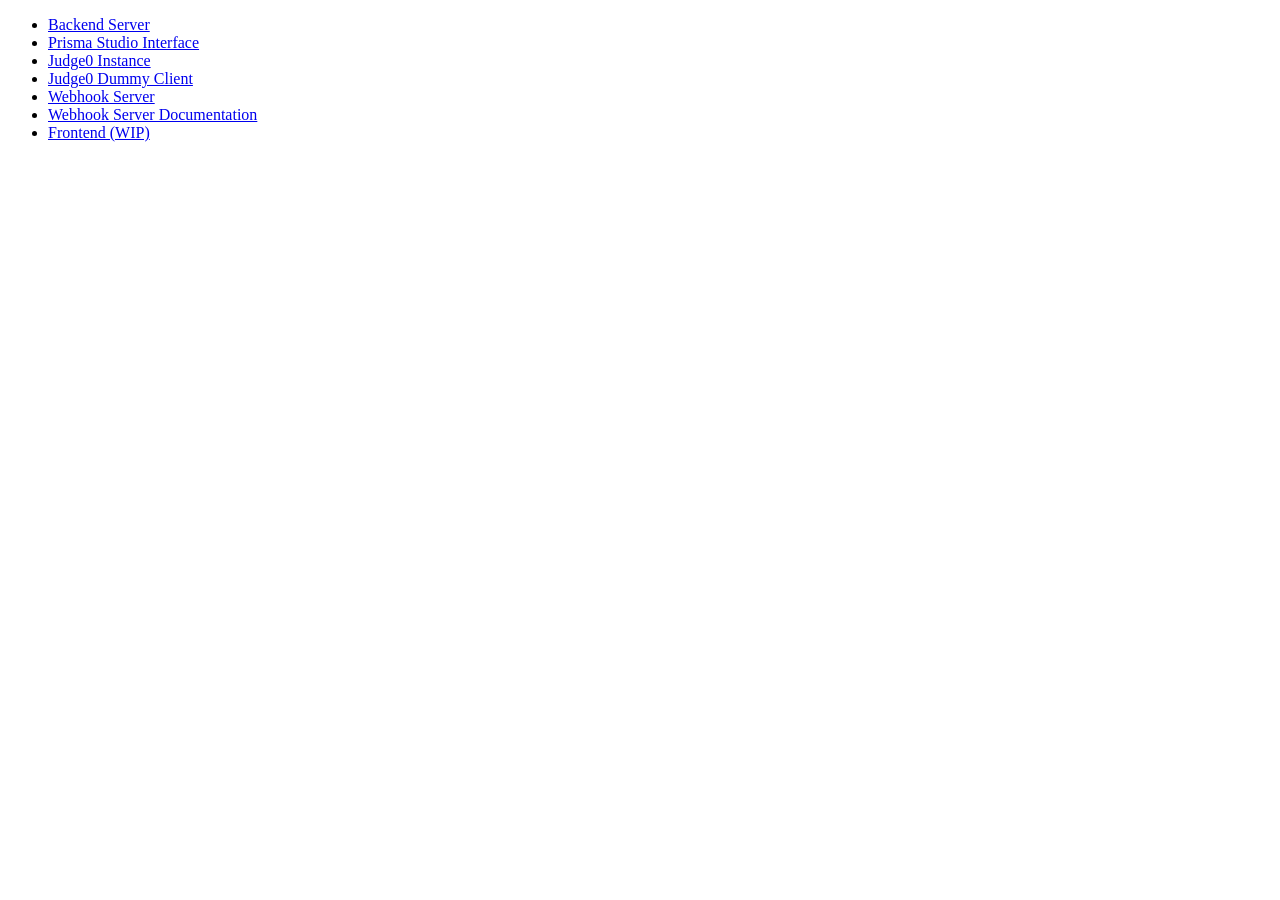
==== index.html @ 46cca562 "Basic Layout Test" ====
<!DOCTYPE html>
<html lang="en">

<head>
	<meta charset="UTF-8">
	<meta name="viewport" content="width=device-width, initial-scale=1.0">
	<meta http-equiv="X-UA-Compatible" content="ie=edge">
	<title>RMIT Code Intranet</title>
	<link rel="stylesheet" href="./styles.css">
	<link rel="icon" href="./favicon.ico" type="image/x-icon">
</head>

<body>
	<div>
		<ul>
			<li><a href="https://capstone-backend.mackerel.dev">Backend Server</a></li>
			<li><a href="https://capstone-studio.mackerel.dev">Prisma Studio Interface</a></li>
			<li><a href="https://capstone-judge0.mackerel.dev">Judge0 Instance</a></li>
			<li><a href="https://capstone-judge0.mackerel.dev/dummy-client.html">Judge0 Dummy Client</a></li>
			<li><a href="https://capstone-runner.mackerel.dev">Webhook Server</a></li>
			<li><a href="https://capstone-runner.mackerel.dev/docs">Webhook Server Documentation</a></li>
			<li><a href="https://capstone-frontend.mackerel.dev">Frontend (WIP)</a></li>
		</ul>
	</div>
</body>

</html>
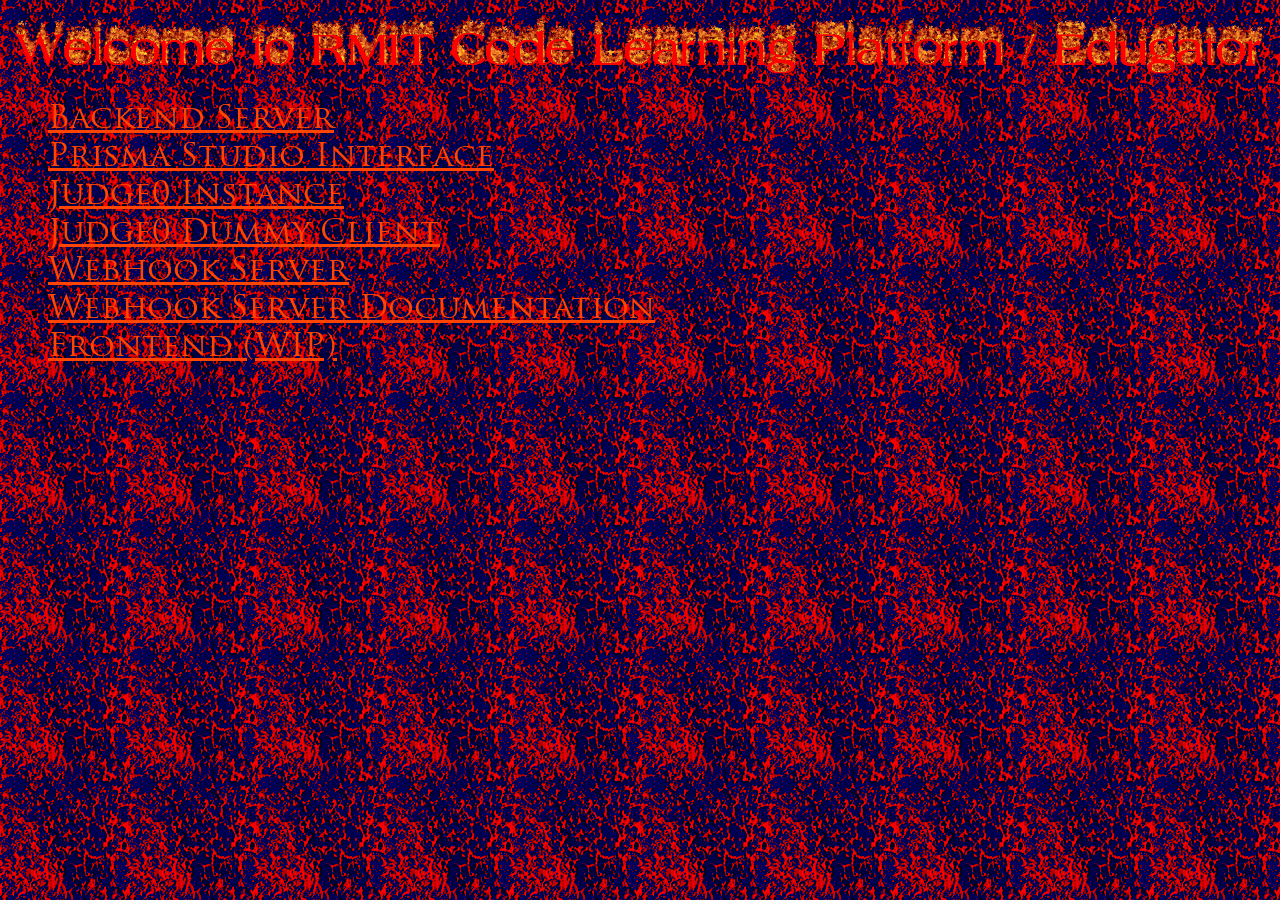
==== commit 1d1d399f: "Styled it to make it look really good" ====
--- a/index.html
+++ b/index.html
@@ -12,6 +12,7 @@
 
 <body>
 	<div>
+		<img src="text.gif">
 		<ul>
 			<li><a href="https://capstone-backend.mackerel.dev">Backend Server</a></li>
 			<li><a href="https://capstone-studio.mackerel.dev">Prisma Studio Interface</a></li>
--- a/styles.css
+++ b/styles.css
@@ -0,0 +1,29 @@
+@font-face {
+	font-family: 'CustomFont';
+	src: url('TrajanPro-Regular.ttf') format('woff2'),
+		/* Best for modern browsers */
+		url('TrajanPro-Regular.ttf') format('woff');
+	/* Fallback for older browsers */
+	font-weight: normal;
+	font-style: normal;
+	font-display: swap;
+	/* Shows fallback font until custom font loads */
+}
+
+body {
+	background-image: url("fireblu-fire.gif");
+}
+
+img {
+	width: 100%;
+}
+
+a {
+	font-family: 'CustomFont', sans-serif;
+	color: orangered;
+	font-size: xx-large;
+}
+
+a:hover {
+	color: navajowhite;
+}
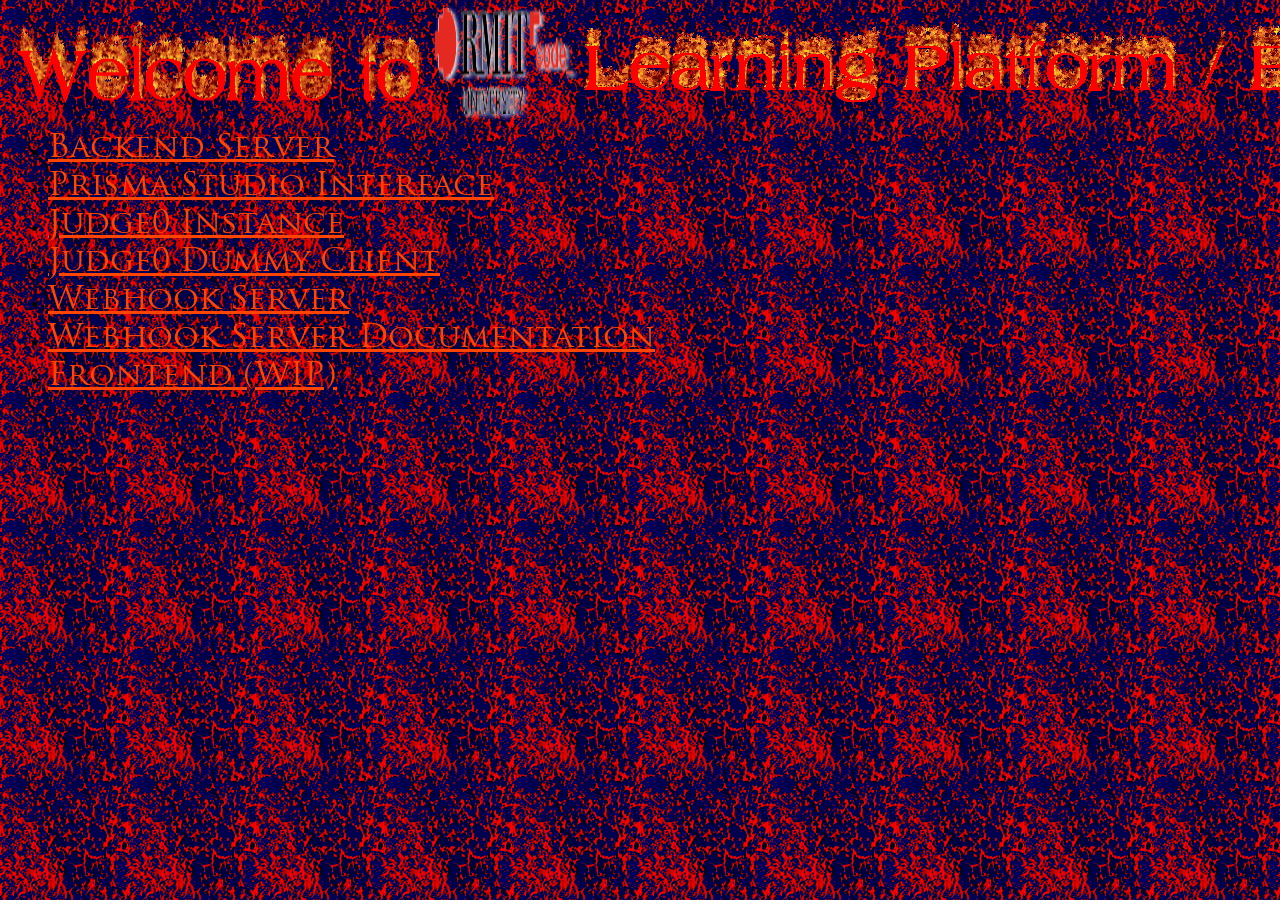
==== commit f2b00162: "Added new daniel logo" ====
--- a/index.html
+++ b/index.html
@@ -12,7 +12,11 @@
 
 <body>
 	<div>
-		<img src="text.gif">
+		<div class="flexbox">
+			<img src="text_1.gif">
+			<img src="text_2.png" class="stroke">
+			<img src="text_3.gif">
+		</div>
 		<ul>
 			<li><a href="https://capstone-backend.mackerel.dev">Backend Server</a></li>
 			<li><a href="https://capstone-studio.mackerel.dev">Prisma Studio Interface</a></li>
--- a/styles.css
+++ b/styles.css
@@ -27,3 +27,11 @@
 a:hover {
 	color: navajowhite;
 }
+
+.flexbox {
+	display: flex;
+}
+
+.stroke {
+	filter: drop-shadow(2px 2px 2px white);
+}
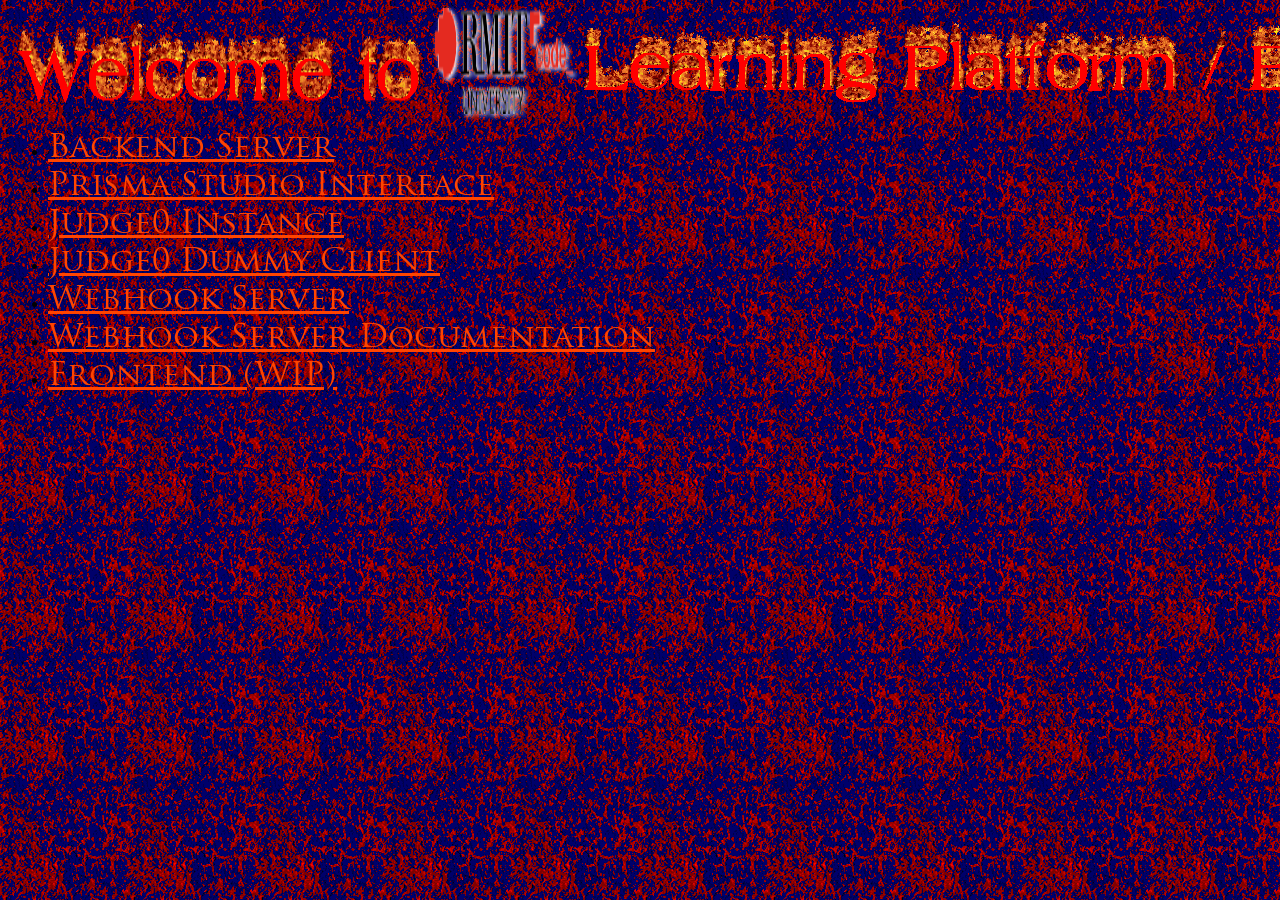
==== commit 905ae9ac: "Added 404 gallery and improved accessibility - Added 404 page that includes the 404 gallery - Added " ====
--- a/index.html
+++ b/index.html
@@ -2,20 +2,25 @@
 <html lang="en">
 
 <head>
+
 	<meta charset="UTF-8">
 	<meta name="viewport" content="width=device-width, initial-scale=1.0">
 	<meta http-equiv="X-UA-Compatible" content="ie=edge">
+	<meta name="robots" content="index, follow">
 	<title>RMIT Code Intranet</title>
-	<link rel="stylesheet" href="./styles.css">
-	<link rel="icon" href="./favicon.ico" type="image/x-icon">
+	<meta property="og:title" content="RMIT Code Intranet">
+	<meta name="description" content="Links page for the RMIT Code project">
+	<meta property="og:description" content="Links page for the RMIT Code project">
+	<link rel="stylesheet" href="./styles/index.css">
+	<link rel="icon" href="./images/favicon/favicon.ico" type="image/x-icon">
 </head>
 
 <body>
 	<div>
 		<div class="flexbox">
-			<img src="text_1.gif">
-			<img src="text_2.png" class="stroke">
-			<img src="text_3.gif">
+			<img src="./images/title/text_1.gif" alt="Flaming text that says 'Welcome to'">
+			<img src="./images/title/text_2.png" alt="Logo that says 'RMIT University Code_'" class="stroke">
+			<img src="./images/title/text_3.gif" alt="Flaming text that says 'Learning Platform / Edugator">
 		</div>
 		<ul>
 			<li><a href="https://capstone-backend.mackerel.dev">Backend Server</a></li>
--- a/styles/index.css
+++ b/styles/index.css
@@ -0,0 +1,41 @@
+@font-face {
+	font-family: 'CustomFont';
+	src: url('../fonts/TrajanPro-Regular.ttf') format('woff2'),
+		/* Best for modern browsers */
+		url('../fonts/TrajanPro-Regular.ttf') format('woff');
+	/* Fallback for older browsers */
+	font-weight: normal;
+	font-style: normal;
+	font-display: swap;
+	/* Shows fallback font until custom font loads */
+}
+
+body {
+	background-image: url("../images/background/fireblu-fire.gif");
+
+	@media (prefers-reduced-motion: reduce) {
+		background-color: #F10000;
+	}
+}
+
+img {
+	width: 100%;
+}
+
+a {
+	font-family: 'CustomFont', sans-serif;
+	color: orangered;
+	font-size: xx-large;
+}
+
+a:hover {
+	color: navajowhite;
+}
+
+.flexbox {
+	display: flex;
+}
+
+.stroke {
+	filter: drop-shadow(2px 2px 2px white);
+}
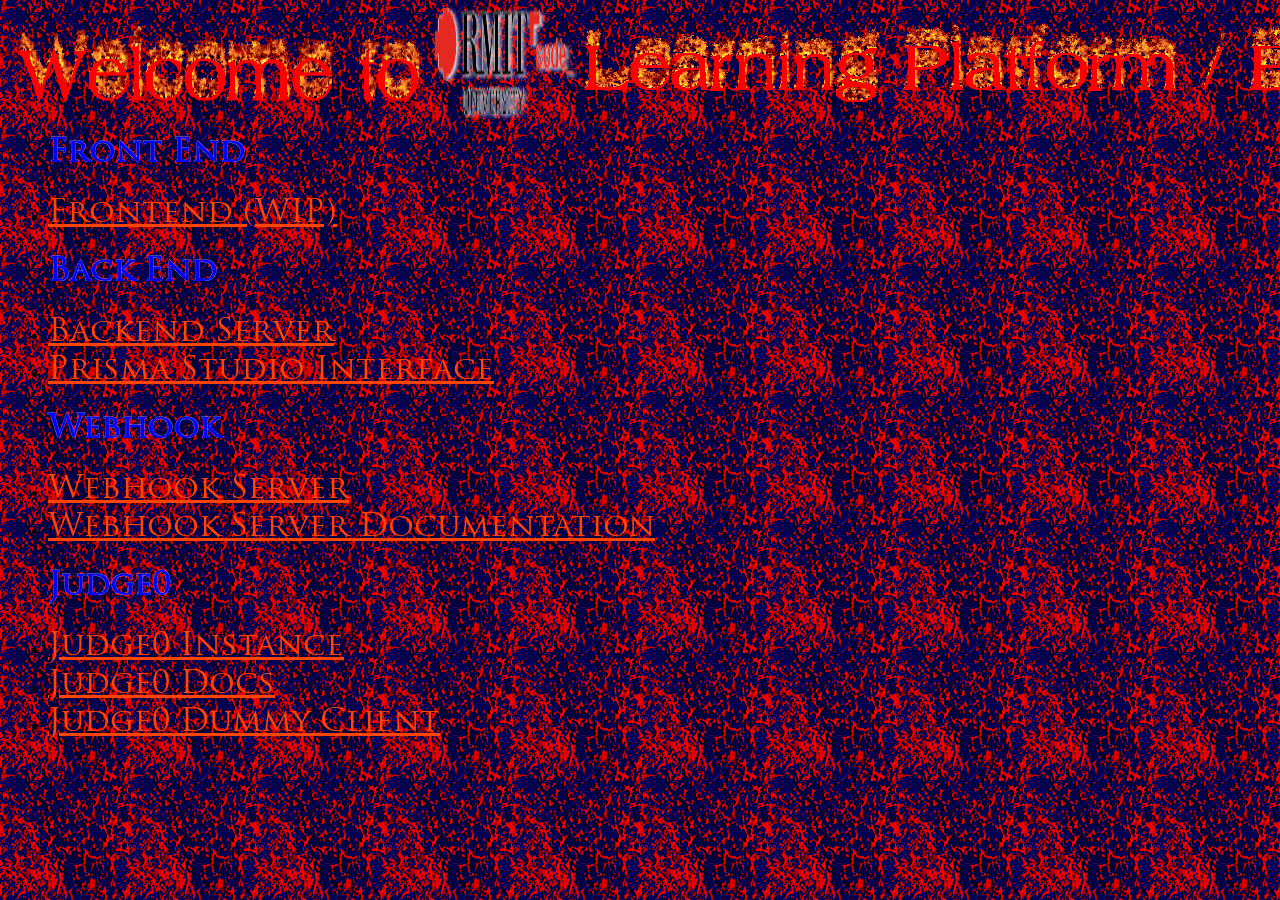
==== commit dbfc6337: "Updated links layout and added new 404 image" ====
--- a/index.html
+++ b/index.html
@@ -23,13 +23,18 @@
 			<img src="./images/title/text_3.gif" alt="Flaming text that says 'Learning Platform / Edugator">
 		</div>
 		<ul>
+			<h1>Front End</h1>
+			<li><a href="https://capstone-frontend.mackerel.dev">Frontend (WIP)</a></li>
+			<h1>Back End</h1>
 			<li><a href="https://capstone-backend.mackerel.dev">Backend Server</a></li>
 			<li><a href="https://capstone-studio.mackerel.dev">Prisma Studio Interface</a></li>
-			<li><a href="https://capstone-judge0.mackerel.dev">Judge0 Instance</a></li>
-			<li><a href="https://capstone-judge0.mackerel.dev/dummy-client.html">Judge0 Dummy Client</a></li>
+			<h1>Webhook</h1>
 			<li><a href="https://capstone-runner.mackerel.dev">Webhook Server</a></li>
 			<li><a href="https://capstone-runner.mackerel.dev/docs">Webhook Server Documentation</a></li>
-			<li><a href="https://capstone-frontend.mackerel.dev">Frontend (WIP)</a></li>
+			<h1>Judge0</h1>
+			<li><a href="https://capstone-judge0.mackerel.dev">Judge0 Instance</a></li>
+			<li><a href="https://capstone-judge0.mackerel.dev/docs">Judge0 Docs</a></li>
+			<li><a href="https://capstone-judge0.mackerel.dev/dummy-client.html">Judge0 Dummy Client</a></li>
 		</ul>
 	</div>
 </body>
--- a/styles/index.css
+++ b/styles/index.css
@@ -15,6 +15,17 @@
 
 	@media (prefers-reduced-motion: reduce) {
 		background-color: #F10000;
+	}
+}
+
+h1 {
+	font-family: 'CustomFont', sans-serif;
+	color: white;
+	font-size: xx-large;
+
+	@supports (-webkit-text-stroke: 1px white) {
+		-webkit-text-stroke: 0.2px white;
+		-webkit-text-fill-color: blue;
 	}
 }
 
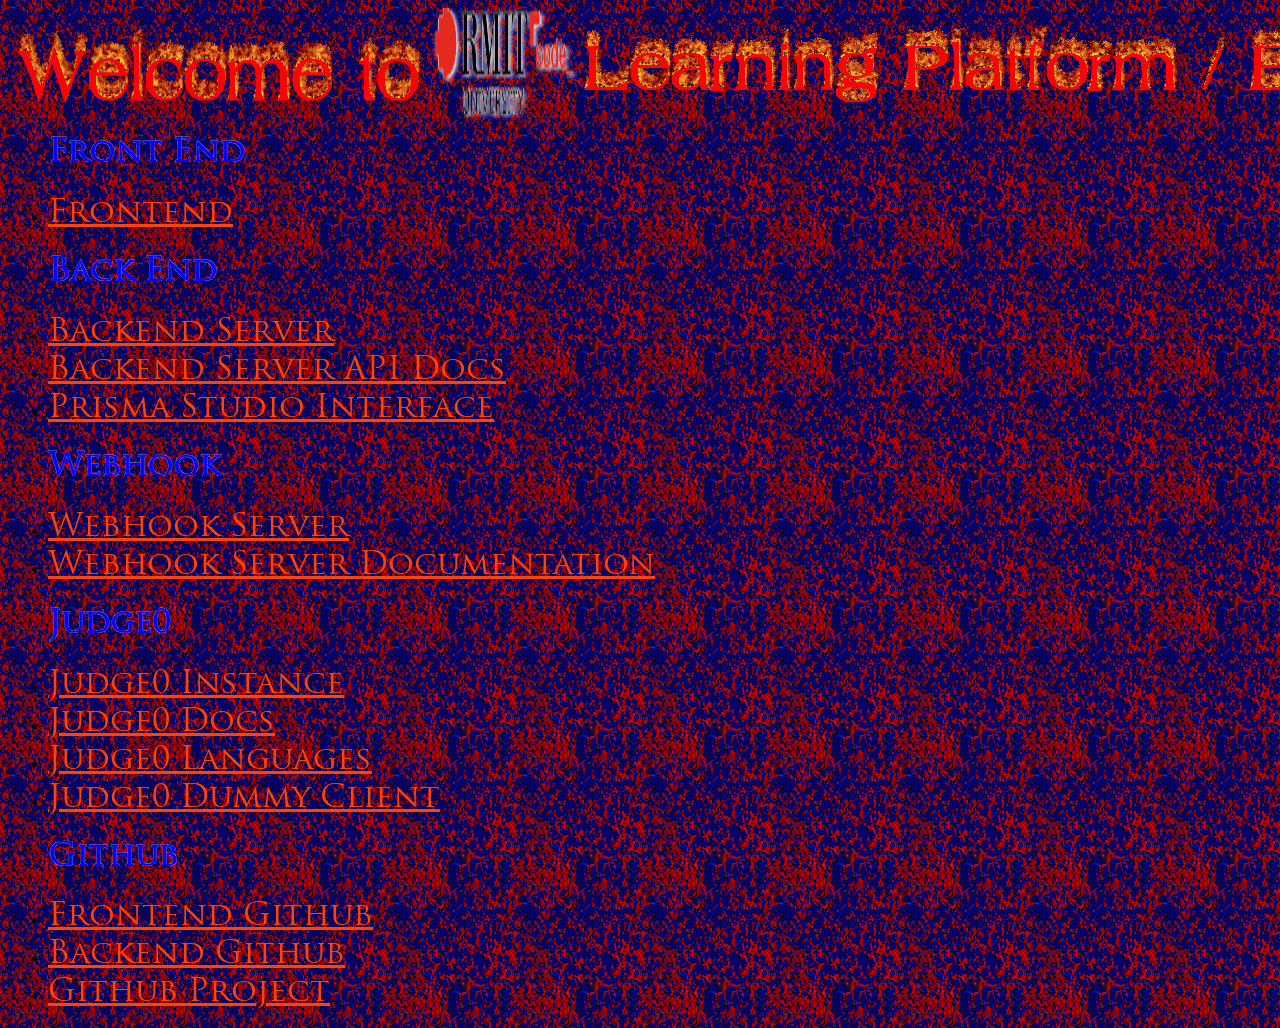
==== commit 9bc4b8d5: "Frontend now works, aadded more docs and links to github" ====
--- a/index.html
+++ b/index.html
@@ -24,9 +24,10 @@
 		</div>
 		<ul>
 			<h1>Front End</h1>
-			<li><a href="https://capstone-frontend.mackerel.dev">Frontend (WIP)</a></li>
+			<li><a href="https://capstone-frontend.mackerel.dev">Frontend</a></li>
 			<h1>Back End</h1>
 			<li><a href="https://capstone-backend.mackerel.dev">Backend Server</a></li>
+			<li><a href="https://capstone-backend.mackerel.dev/docs">Backend Server API Docs</a></li>
 			<li><a href="https://capstone-studio.mackerel.dev">Prisma Studio Interface</a></li>
 			<h1>Webhook</h1>
 			<li><a href="https://capstone-runner.mackerel.dev">Webhook Server</a></li>
@@ -34,7 +35,12 @@
 			<h1>Judge0</h1>
 			<li><a href="https://capstone-judge0.mackerel.dev">Judge0 Instance</a></li>
 			<li><a href="https://capstone-judge0.mackerel.dev/docs">Judge0 Docs</a></li>
+			<li><a href="https://capstone-judge0.mackerel.dev/languages">Judge0 Languages</a></li>
 			<li><a href="https://capstone-judge0.mackerel.dev/dummy-client.html">Judge0 Dummy Client</a></li>
+			<h1>Github</h1>
+			<li><a href="https://github.com/P000763CSITCP/frontend">Frontend Github</a></li>
+			<li><a href="https://github.com/P000763CSITCP/backend">Backend Github</a></li>
+			<li><a href="https://github.com/orgs/P000763CSITCP/projects/2">Github Project</a></li>
 		</ul>
 	</div>
 </body>
